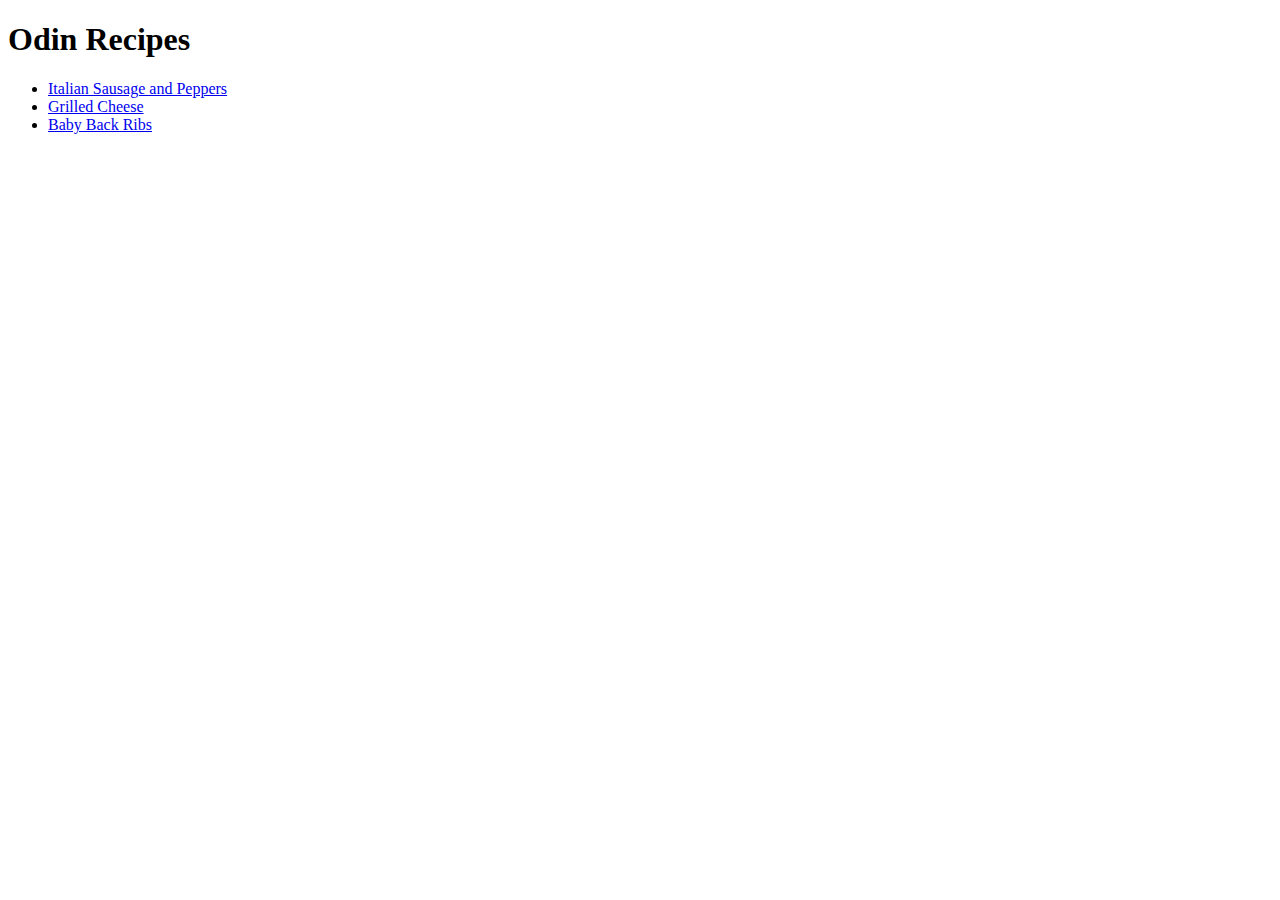
==== index.html @ d2eb4c25 "Create website of recipes following Odin Proj instructions" ====
<!DOCTYPE html>
<html lang="en">
    <head>
        <meta charset="UTF-8">
    </head>
    <body>
        <h1>Odin Recipes</h1>
        <ul>
            <li><a href="./recipes/ItalianSausageAndPeppers.html">Italian Sausage and Peppers</a></li>
            <li><a href="./recipes/GrilledCheese.html">Grilled Cheese</a></li>
            <li><a href="./recipes/BabyBackRibs.html">Baby Back Ribs</a></li>
        </ul>    
    </body>
</html>
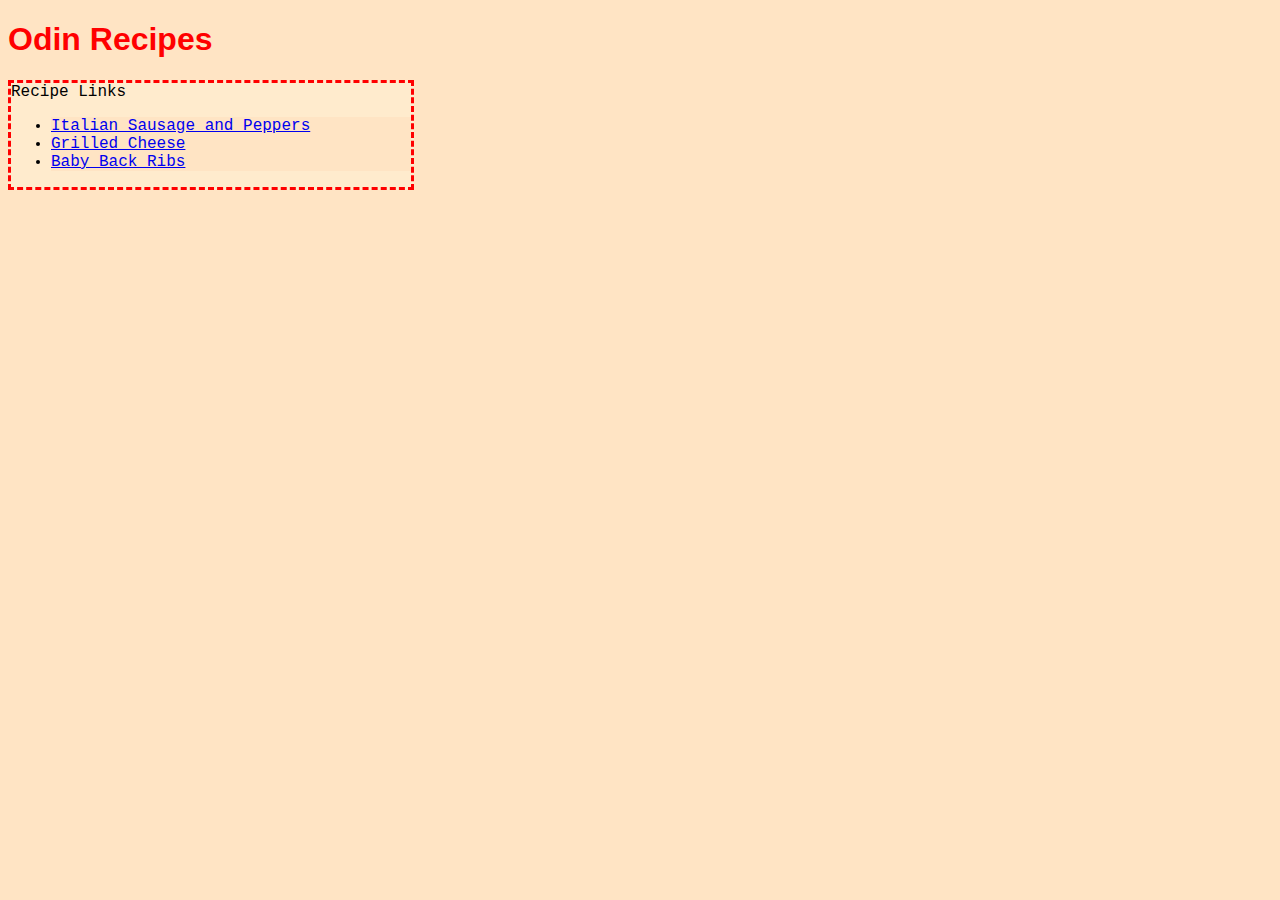
==== commit 0954ac60: "Added some colors and styles after CSS intro steps Added CSS file with some classes introduced" ====
--- a/index.html
+++ b/index.html
@@ -2,13 +2,16 @@
 <html lang="en">
     <head>
         <meta charset="UTF-8">
+        <title>Recipe Homepage</title>
+        <link rel="stylesheet" href="style.css">
     </head>
     <body>
         <h1>Odin Recipes</h1>
-        <ul>
+        <div class="LinkTable">Recipe Links
+            <ul>
             <li><a href="./recipes/ItalianSausageAndPeppers.html">Italian Sausage and Peppers</a></li>
             <li><a href="./recipes/GrilledCheese.html">Grilled Cheese</a></li>
             <li><a href="./recipes/BabyBackRibs.html">Baby Back Ribs</a></li>
-        </ul>    
+        </ul>  </div>  
     </body>
 </html>--- a/style.css
+++ b/style.css
@@ -0,0 +1,30 @@
+* {
+    background-color:bisque;
+}
+
+h1 {
+    color: red;
+    font-family:"Comic Sans",sans-serif;
+}
+
+ul,
+.LinkTable {
+    background-color:blanchedalmond;
+    font-family:"Courier New",serif;
+}
+
+.LinkTable,
+.IngredientList {
+    width:400px;
+    border-color:red;
+    border-style:dashed;
+}
+
+img {
+    height:500px;
+    width:auto;
+}
+
+.IngredientList h3 {
+    text-align: center;
+}